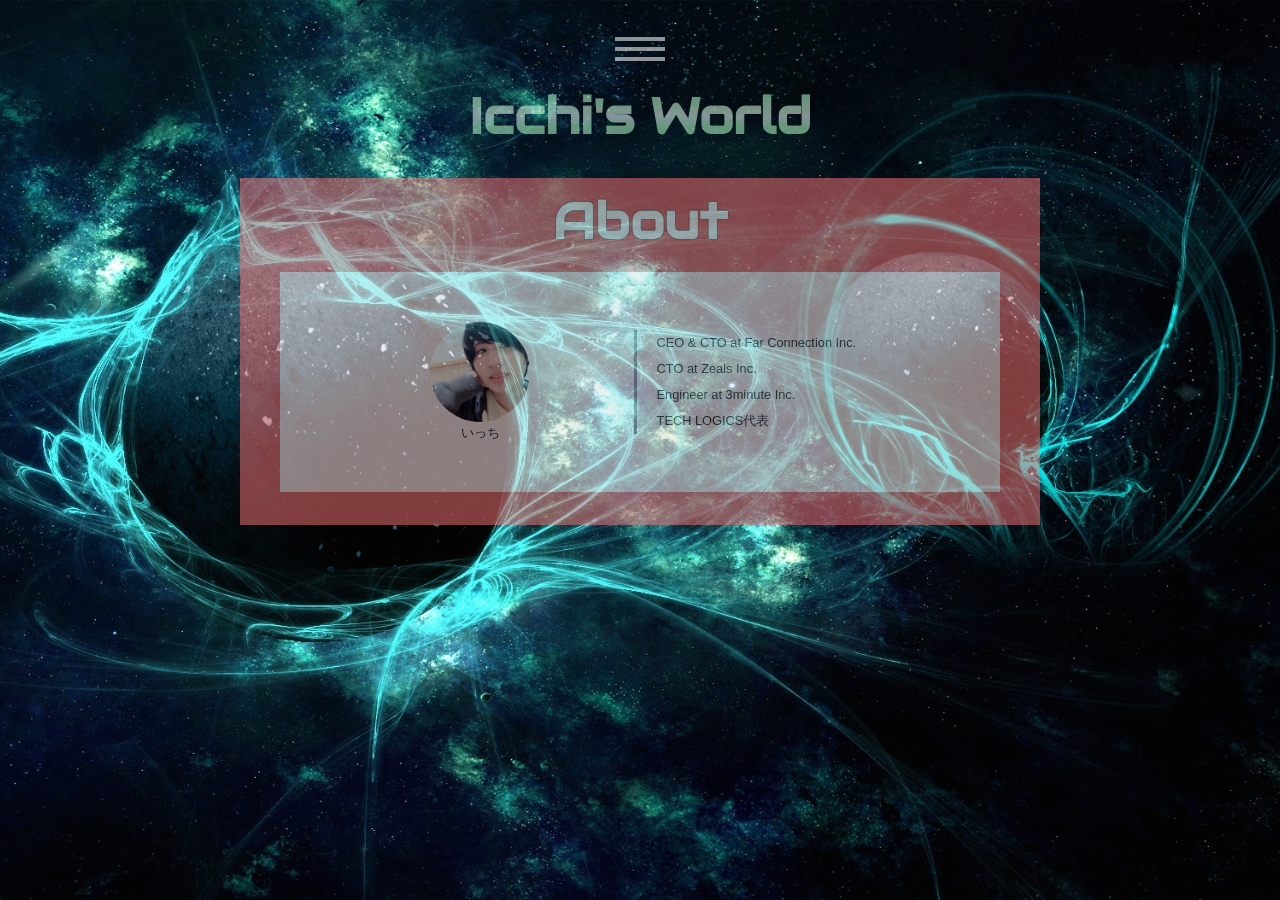
==== about/index.html @ e4d4a518 "市來晟弥優秀コミット" ====
<!DOCTYPE html>
<html lang="ja" class="no-js">
	<head>
		<meta charset="UTF-8" />
		<meta http-equiv="X-UA-Compatible" content="IE=edge,chrome=1">
		<meta name="viewport" content="width=device-width, user-scalable=no, initial-scale=1.0">
		<title>Icchi's World｜いっちの世界(市來晟弥の世界)</title>
		<meta name="description" content="市來晟弥市來晟弥市來晟弥市來晟弥市來晟弥市來晟弥市來晟弥市來晟弥市來晟弥市來晟弥市來晟弥市來晟弥市來晟弥市來晟弥市來晟弥市來晟弥市來晟弥市來晟弥" />
		<meta name="keywords" content="市來晟弥" />
		<meta name="author" content="いっち,市來晟弥" />
		<link rel="shortcut icon" href="../favicon.png">

		<!-- <script src="//cdnjs.cloudflare.com/ajax/libs/html5shiv/3.7/html5shiv.min.js"></script> -->

		<link href='http://fonts.googleapis.com/css?family=Audiowide&subset=latin,latin-ext' rel='stylesheet' type='text/css'>
		<link rel="stylesheet" type="text/css" href="../css/normalize.css" />
		<!-- <link rel="stylesheet" type="text/css" href="../css/icons.css" /> -->
		<link rel="stylesheet" type="text/css" href="../css/style.css" />
		<link rel="stylesheet" type="text/css" href="../css/respon.css" />
		<link rel="stylesheet" type="text/css" href="../css/animate.css" />

		<script src="../js/jquery-1.8.2.min.js"></script>

		<script src="../js/modernizr.custom.js"></script>
		<script src="../js/wow.js"></script>
		<script type="text/javascript" src="../js/jquery.backstretch.min.js"></script>

		<!--[if lt IE 9]>
		<script src="//css3-mediaqueries-js.googlecode.com/svn/trunk/css3-mediaqueries.js"></script>
		<script src="//html5shiv.googlecode.com/svn/trunk/html5.js"></script>
		<![endif]-->


		<script type="text/javascript">
			$.backstretch("../img/planets0.jpg");
		</script>
		<script>
		 new WOW().init();
		</script>

		<script>
		  (function(i,s,o,g,r,a,m){i['GoogleAnalyticsObject']=r;i[r]=i[r]||function(){
		  (i[r].q=i[r].q||[]).push(arguments)},i[r].l=1*new Date();a=s.createElement(o),
		  m=s.getElementsByTagName(o)[0];a.async=1;a.src=g;m.parentNode.insertBefore(a,m)
		  })(window,document,'script','//www.google-analytics.com/analytics.js','ga');

		  ga('create', 'UA-50294492-1', 'fc2.com');
		  ga('send', 'pageview');

		</script>
	</head>
	<body>
		<div class="container">
			<header>
			<a href="../index.html">
				<h1 class="c_h1 wow flipInX" data-wow-duration="1s" data-wow-delay="0.9s">Icchi's World</h1>
				</a>
			</header>
			<article>
				<section id="c_first" class="wow fadeInLeftBig" data-wow-delay="0.3s">
				<h2>About</h2>
				<div class="clearfix contents">
					<div class="l_contents">
					<img src="./../img/myphoto.jpg" alt="市來晟弥">
					<br/>
					いっち
					</div>
					<div class="r_contents">
					CEO & CTO at Far Connection Inc.<br/>
					CTO at Zeals Inc.<br/>
					Engineer at 3minute Inc.<br>
					TECH LOGICS代表
					</div>
				</div>
				</section>
			</article>
			<nav id="bt-menu" class="bt-menu">
				<a href="#" class="bt-menu-trigger wow bounceInDown" data-wow-delay="1.2s" data-wow-duration="1s"><span>Menu</span></a>
				<ul>
					<li><a href="index.html" class="bt-icon">About</a></li>
					<li><a href="../skill/index.html" class="bt-icon">Skill</a></li>
					<li><a href="http://icchi-s.tumblr.com" target="_blank" class="bt-icon">Blog</a></li>
					<li><a href="../portfolio/index.html" class="bt-icon">Portfolio</a></li>
					<!-- <li><a href="#" class="bt-icon icon-star">Clients</a></li> -->
					<li><a href="../contact/index.html" class="bt-icon">Contact</a></li>
				</ul>
			</nav>
		</div><!-- /container -->
		<!-- <div class="bg_content">
			<div class="bg_content1">
			</div>
			<div class="bg_content2">
			</div>
			<div class="bg_content3">
			</div>
			<div class="bg_content4">
			</div>
			<div class="bg_content5">
			</div>
			<div class="bg_content6">
			</div>
			<div class="bg_content7">
			</div>
			<div class="bg_content8">
			</div>
			<div class="bg_content9">
			</div>
			<div class="bg_content10">
			</div>
		</div> -->
	</body>
	<script src="../js/classie.js"></script>
	<script src="../js/borderMenu.js"></script>
	<script src="../js/main.js"></script>
</html>
---- css/icons.css ----
@charset "UTF-8";
@font-face {
  font-family: "minicons-webalys";
  src:url("../fonts/demoicons/minicons-webalys.eot");
  src:url("../fonts/demoicons/minicons-webalys.eot?#iefix") format("embedded-opentype"),
    url("../fonts/demoicons/minicons-webalys.ttf") format("truetype"),
    url("../fonts/demoicons/minicons-webalys.svg#minicons-webalys") format("svg"),
    url("../fonts/demoicons/minicons-webalys.woff") format("woff");
  font-weight: normal;
  font-style: normal;
}

@font-face {
  font-family: 'FontAwesome';
  src:url('../fonts/demoicons/FontAwesome.eot');
  src:url('../fonts/demoicons/FontAwesome.eot?#iefix') format('embedded-opentype'),
    url('../fonts/demoicons/FontAwesome.woff') format('woff'),
    url('../fonts/demoicons/FontAwesome.ttf') format('truetype'),
    url('../fonts/demoicons/FontAwesome.svg#FontAwesome') format('svg');
  font-weight: normal;
  font-style: normal;
}

.bt-icon:before,
.bt-icon-alt:before {
  font-family: "minicons-webalys";
  font-style: normal;
  font-weight: normal;
  font-variant: normal;
  text-transform: none !important;
  speak: none;
  display: inline-block;
  text-decoration: none;
  width: 1em;
  line-height: inherit;
  -webkit-font-smoothing: antialiased;
}

.bt-icon-alt:before {
  font-family: "FontAwesome";
}

.icon-window-delete:before {
  content: "\e000";
}

.icon-download:before {
  content: "\e002";
}

.icon-home:before {
  content: "\e003";
}

.icon-calendar:before {
  content: "\e004";
}

.icon-folder-add:before {
  content: "\e001";
}

.icon-windows:before {
  content: "\e008";
}

.icon-volume:before {
  content: "\e00e";
}

.icon-speaker:before {
  content: "\e011";
}

.icon-star:before {
  content: "\e012";
}

.icon-sun:before {
  content: "\e014";
}

.icon-trash:before {
  content: "\e018";
}

.icon-zoom:before {
  content: "\e005";
}

.icon-user-outline:before {
  content: "\e006";
}

.icon-picture:before {
  content: "\e007";
}

.icon-phone:before {
  content: "\e009";
}

.icon-newspaper:before {
  content: "\e00a";
}

.icon-printer:before {
  content: "\e00b";
}

.icon-microwave:before {
  content: "\e00c";
}

.icon-refresh:before {
  content: "\e00d";
}

.icon-lock:before {
  content: "\e00f";
}

.icon-email:before {
  content: "\e010";
}

.icon-browser:before {
  content: "\e013";
}

.icon-bubble:before {
  content: "\e015";
}

.icon-calculator:before {
  content: "\e016";
}

.icon-cd:before {
  content: "\e017";
}

.icon-enter:before {
  content: "\e019";
}

.icon-file-add:before {
  content: "\e01a";
}

.icon-flag:before {
  content: "\e01b";
}

.icon-twitter:before {
  content: "\e01c";
}

.icon-gplus:before {
  content: "\e020";
}

.icon-github:before {
  content: "\e021";
}

.icon-facebook:before {
  content: "\e01d";
}

/* Font Awesome */
.icon-step-backward:before {
  content: "\f048";
}
.icon-backward:before {
  content: "\f04a";
}
.icon-pause:before {
  content: "\f04c";
}
.icon-stop:before {
  content: "\f04d";
}
.icon-forward:before {
  content: "\f04e";
}
.icon-step-forward:before {
  content: "\f051";
}
.icon-play:before {
  content: "\f04b";
}
---- css/style.css ----
*,
*:after,
*::before {
    -webkit-box-sizing: border-box;
    -moz-box-sizing: border-box;
    box-sizing: border-box;
}


a {
text-decoration: none;
}

.container {
	position: relative;
	display: none;
	width: 100%;
	height: 100%;
	/*padding: 80px 0;*/
	overflow: hidden;
	z-index: 999;
}

#fc2_footer{
		display:none !important;
		opacity: 0;
}
#fc2_footer span{
	display:none !important;
	opacity: 0;
}

.bt-menu {
	position: fixed;
	top: 0;
	left: 0;
	width: 100%;
	height: 0;
	border-width: 0px;
	border-style: solid;
	border-color: #333;
	background-color: rgba(0,0,0,0);
	-webkit-backface-visibility: hidden;
	-webkit-transition: border-width 0.3s, background-color 0.3s, height 0s 0.3s;
	transition: border-width 0.3s, background-color 0.3s, height 0s 0.3s;
	z-index: 999;
}

.bt-menu.bt-menu-open {
	height: 100%;
	border-width: 90px 30px 30px 30px;
	background-color: rgba(0,0,0,0.3);
	-webkit-transition: border-width 0.3s, background-color 0.3s;
	transition: border-width 0.3s, background-color 0.3s;
}

.bt-overlay {
	position: absolute;
	width: 100%;
}

.bt-menu-open .bt-overlay {
	height: 100%;
}

.bt-menu-trigger {
	position: fixed;
	top: 22px;
	left: 50%;
	z-index: 100;
	display: block;
	margin-left: -25px;
	width: 50px;
	height: 50px;
	cursor: pointer;
}

.bt-menu-trigger span {
	position: absolute;
	top: 50%;
	left: 0;
	display: block;
	width: 100%;
	height: 8%;
	background-color: #fff;
	font-size: 0px;
	-webkit-transition: background-color 0.3s;
	transition: background-color 0.3s;
	-webkit-touch-callout: none;
	-webkit-user-select: none;
	-khtml-user-select: none;
	-moz-user-select: none;
	-ms-user-select: none;
	user-select: none;
}

.bt-menu-open .bt-menu-trigger span {
	background-color: #2980b9;
}

.bt-menu-trigger span:before,
.bt-menu-trigger span:after {
	position: absolute;
	left: 0;
	width: 100%;
	height: 100%;
	background: #fff;
	content: '';
	-webkit-transition: -webkit-transform 0.3s, background-color 0.3s;
	transition: transform 0.3s, background-color 0.3s;
}

.bt-menu-trigger span:before {
	-webkit-transform: translateY(-250%);
	transform: translateY(-250%);
}

.bt-menu-trigger span:after {
	-webkit-transform: translateY(250%);
	transform: translateY(250%);
}

.bt-menu-open .bt-menu-trigger span:before,
.bt-menu-open .bt-menu-trigger span:after {
	background-color: #2980b9;
}

.bt-menu-open .bt-menu-trigger span:before {
	-webkit-transform: translateY(-350%);
	transform: translateY(-350%);
}

.bt-menu-open .bt-menu-trigger span:after {
	-webkit-transform: translateY(350%);
	transform: translateY(350%);
}

.bt-menu ul {
	position: fixed;
	top: 0px;
	left: 0;
	margin: 0;
	padding: 0;
	width: 100%;
	list-style: none;
	text-align: center;
	white-space: nowrap;
	height: 0;
	overflow: hidden;
	-webkit-transition: height 0s 0.3s;
	transition: height 0s 0.3s;
}

.bt-menu.bt-menu-open ul {
	height: 90px;
	-webkit-transition: none;
	transition: none;
}

.bt-menu ul li,
.bt-menu ul li a {
	text-align: center;
}

.bt-menu ul li {
	display: inline-block;
	margin: 0 1%;
	width: auto;
	height: 90px;
	line-height: 90px;
	opacity: 0;
	-webkit-transition: -webkit-transform 0.3s, opacity 0.3s;
	transition: transform 0.3s, opacity 0.3s;
	-webkit-transform: translate3d(0,-100%,0);
	transform: translate3d(0,100%,0);
	font-family: 'Audiowide', cursive;
}

.bt-menu ul li:nth-child(3) {
	margin-right: 63px;
}

.bt-menu ul li:nth-child(4) {
	margin-left: 20px;
}

.bt-menu.bt-menu-open ul li {
	opacity: 1;
	-webkit-transform: translate3d(0,0,0);
	transform: translate3d(0,0,0);
}

.bt-menu.bt-menu-open ul li:first-child,
.bt-menu.bt-menu-open ul li:last-child {
	-webkit-transition-delay: 0.15s;
	transition-delay: 0.15s;
}

.bt-menu.bt-menu-open ul li:nth-child(2),
.bt-menu.bt-menu-open ul li:nth-last-child(2) {
	-webkit-transition-delay: 0.1s;
	transition-delay: 0.1s;
}

.bt-menu.bt-menu-open ul li:nth-child(3),
.bt-menu.bt-menu-open ul li:nth-last-child(3) {
	-webkit-transition-delay: 0.05s;
	transition-delay: 0.05s;
}

.bt-menu ul li a {
	display: block;
	outline: none;
	color: #fff;
	text-decoration: none;
	text-transform: uppercase;
	letter-spacing: 1px;
	font-size: 1.15em;
	-webkit-transition: color 0.2s;
	transition: color 0.2s;
}

.bt-menu ul li a:before {
	display: none;
	font-size: 32px;
}

.bt-menu ul li a:hover,
.bt-menu ul li a:focus {
	color: #2980b9;
}

@media screen and (max-width: 65.1em) {
	.bt-menu ul li a {
		font-size: 90%;
	}
}

@media screen and (max-width: 55.5em) {
/*	.bt-menu ul li {
		margin: 0 15px;
	}

	.bt-menu ul li a {
		font-size: 0px;
	}

	.bt-menu ul li a:before {*/
		/*display: block;
	}*/
}

@media screen and (max-width: 32em) {
	.bt-menu ul li a {
		font-size: 80%;
		height: 1px !important;
		padding: 0;
	}
	.bt-menu ul li {
		position: absolute;
		display: block;
		float:left;
		margin: 0 5px;
		width: auto;
		height: 1px !important;
		/*line-height: 90px;*/
		padding: 0;
		opacity: 0;
		-webkit-transition: -webkit-transform 0.3s, opacity 0.3s;
		transition: transform 0.3s, opacity 0.3s;
		-webkit-transform: translate3d(0,-100%,0);
		transform: translate3d(0,100%,0);
		font-family: 'Audiowide', cursive;
	}
	.bt-menu ul li:nth-child(1) {
		/*clear: both;*/
		top: -9%;
		left: 3%;
	}
	.bt-menu ul li:nth-child(2) {
		/*clear: both;*/
		top: -9%;
		left: 23%;
	}
	.bt-menu ul li:nth-child(3) {
		/*clear: both;*/
		top: 29%;
		left: 14%;
	}

	.bt-menu ul li:nth-child(4) {
		/*clear: both;*/
		top: -9%;
		left: 59%;
	}
	.bt-menu ul li:nth-child(5) {
		/*clear: both;*/
		top: 23%;
		left: 66%;
	}
	/*.bt-menu-trigger {
		width: 40px;
		margin-left: -20px;
	}

	.bt-menu ul li {
		margin: 0 2%;
	}

	.bt-menu ul li:nth-child(3) {
		margin-right: 50px;
	}

	.bt-menu ul li:nth-child(4) {
		margin-left: 50px;
	}

	.bt-menu ul li a:before {
		font-size: 24px;
	}*/
}




@-webkit-keyframes rot1 {
    0% { -webkit-transform: rotateX(30deg) rotateY(50deg) scale(1); left: 30%; top: 20%; }
    50% { -webkit-transform: rotateX(360deg) rotateY(360deg) scale(0.7); left: 80%; top: 80%; }
    100%   { -webkit-transform: rotateX(30deg) rotateY(50deg) scale(1); left: 30%; top: 20%;}
}

@keyframes rot1 {
    0% { -moz-transform: rotateX(30deg) rotateY(50deg) scale(1); left: 30%; top: 20%; }
    50% { -moz-transform: rotateX(360deg) rotateY(360deg) scale(0.7); left: 80%; top: 80%; }
    100%   { -moz-transform: rotateX(30deg) rotateY(50deg) scale(1); left: 30%; top: 20%;}
}


@-webkit-keyframes rot2 {
    0% { -webkit-transform: rotateX(-50deg) rotateY(30deg) scale(1); left: 9%; top: 15%; }
    50% { -webkit-transform: rotateX(360deg) rotateY(360deg) scale(0.7); left: 70%; top: 60%; }
    100%   { -webkit-transform: rotateX(-50deg) rotateY(30deg) scale(1); left: 9%; top: 15%;}
}

@keyframes rot2 {
    0% { -moz-transform: rotateX(-50deg) rotateY(30deg) scale(1); left: 9%; top: 5%; }
    50% { -moz-transform: rotateX(360deg) rotateY(360deg) scale(0.7); left: 70%; top: 60%; }
    100%   { -moz-transform: rotateX(-50deg) rotateY(30deg) scale(1); left: 9%; top: 5%;}
}

@-webkit-keyframes rot3 {
    0% { -webkit-transform: rotateX(-40deg) rotateY(-30deg) scale(1); left: 20%; top: 40%; }
    50% { -webkit-transform: rotateX(360deg) rotateY(360deg) scale(0.7); left: 50%; top: 90%; }
    100%   { -webkit-transform: rotateX(-40deg) rotateY(-30deg) scale(1); left: 20%; top: 40%;}
}


@keyframes rot3 {
    0% { -moz-transform: rotateX(-40deg) rotateY(-30deg) scale(1); left: 20%; top: 40%; }
    50% { -moz-transform: rotateX(360deg) rotateY(360deg) scale(0.7); left: 50%; top: 90%; }
    100%   { -moz-transform: rotateX(-40deg) rotateY(-30deg) scale(1); left: 20%; top: 40%;}
}

@-webkit-keyframes rot4 {
    0% { -webkit-transform: rotateX(10deg) rotateY(270deg) scale(1); left: 10%; top: 66%; }
    50% { -webkit-transform: rotateX(30deg) rotateY(30deg) scale(0.7); left: 0%; top: 95%; }
    100%   { -webkit-transform: rotateX(270deg) rotateY(270deg) scale(1); left: 10%; top: 66%;}
}

@keyframes rot4 {
    0% { -moz-transform: rotateX(10deg) rotateY(270deg) scale(1); left: 10%; top: 66%; }
    50% { -moz-transform: rotateX(30deg) rotateY(30deg) scale(0.7); left: 0%; top: 95%; }
    100%   { -moz-transform: rotateX(270deg) rotateY(270deg) scale(1); left: 10%; top: 66%;}
}

@-webkit-keyframes rot5 {
    0% { -webkit-transform: rotateX(10deg) rotateY(90deg) scale(1); left: 50%; top: 50%; }
    50% { -webkit-transform: rotateX(360deg) rotateY(360deg) scale(0.7); left: 10%; top: 81%; }
    100%   { -webkit-transform: rotateX(10deg) rotateY(90deg) scale(1); left: 50%; top: 50%;}
}

@keyframes rot5 {
    0% { -moz-transform: rotateX(10deg) rotateY(90deg) scale(1); left: 50%; top: 50%; }
    50% { -moz-transform: rotateX(360deg) rotateY(360deg) scale(0.7); left: 10%; top: 81%; }
    100%   { -moz-transform: rotateX(10deg) rotateY(90deg) scale(1); left: 50%; top: 50%;}
}

@-webkit-keyframes rot6 {
    0% { -webkit-transform: rotateX(-40deg) rotateY(-30deg) scale(1); left: 5%; top: 84%; }
    50% { -webkit-transform: rotateX(360deg) rotateY(360deg) scale(0.7); left: 30%; top: 31%; }
    100%   { -webkit-transform: rotateX(-40deg) rotateY(-30deg) scale(1); left: 5%; top: 84%;}
}

@keyframes rot6 {
    0% { -moz-transform: rotateX(-40deg) rotateY(-30deg) scale(1); left: 5%; top: 84%; }
    50% { -moz-transform: rotateX(360deg) rotateY(360deg) scale(0.7); left: 30%; top: 31%; }
    100%   { -moz-transform: rotateX(-40deg) rotateY(-30deg) scale(1); left: 5%; top: 84%;}
}

@-webkit-keyframes rot7 {
    0% { -webkit-transform: rotateX(20deg) rotateY(20deg) scale(1); left: 73%; top: 70%; }
    50% { -webkit-transform: rotateX(360deg) rotateY(360deg) scale(0.7); left: 40%; top: 11%; }
    100%   { -webkit-transform: rotateX(20deg) rotateY(20deg) scale(1); left:73%; top: 70%;}
}

@keyframes rot7 {
    0% { -moz-transform: rotateX(20deg) rotateY(20deg) scale(1); left: 73%; top: 70%; }
    50% { -moz-transform: rotateX(360deg) rotateY(360deg) scale(0.7); left: 40%; top: 11%; }
    100%   { -moz-transform: rotateX(20deg) rotateY(20deg) scale(1); left:73%; top: 70%;}
}

@-webkit-keyframes rot8 {
    0% { -webkit-transform: rotateX(-50deg) rotateY(-50deg) scale(1); left: 83%; top: 85%; }
    50% { -webkit-transform: rotateX(360deg) rotateY(360deg) scale(0.7); left: 10%; top: 11%; }
    100%   { -webkit-transform: rotateX(-50deg) rotateY(-50deg) scale(1); left:83%; top: 85%;}
}

@keyframes rot8 {
    0% { -moz-transform: rotateX(-50deg) rotateY(-50deg) scale(1); left: 73%; top: 70%; }
    50% { -moz-transform: rotateX(360deg) rotateY(360deg) scale(0.7); left: 40%; top: 11%; }
    100%   { -moz-transform: rotateX(-50deg) rotateY(-50deg) scale(1); left:73%; top: 70%;}
}

@-webkit-keyframes rot9 {
    0% { -webkit-transform: rotateX(20deg) rotateY(20deg) scale(1); left: 3%; top: 93%; }
    50% { -webkit-transform: rotateX(360deg) rotateY(360deg) scale(0.7); left: 89%; top: 54%; }
    100%   { -webkit-transform: rotateX(20deg) rotateY(20deg) scale(1); left:3%; top: 93%;}
}

@keyframes rot9 {
    0% { -moz-transform: rotateX(120deg) rotateY(120deg) scale(1); left: 73%; top: 70%; }
    50% { -moz-transform: rotateX(360deg) rotateY(360deg) scale(0.8); left: 40%; top: 11%; }
    100%   { -moz-transform: rotateX(120deg) rotateY(120deg) scale(1); left:73%; top: 70%;}
}

@-webkit-keyframes rot10 {
    0% { -webkit-transform: rotateX(120deg) rotateY(120deg) scale(1); left: 50%; top: 94%; }
    50% { -webkit-transform: rotateX(360deg) rotateY(360deg) scale(0.9); left: 5%; top: 88%; }
    100%   { -webkit-transform: rotateX(120deg) rotateY(120deg) scale(1); left: 50%; top: 94%;}
}

@keyframes rot10 {
    0% { -moz-transform: rotateX(20deg) rotateY(20deg) scale(1); left: 73%; top: 70%; }
    50% { -moz-transform: rotateX(360deg) rotateY(360deg) scale(0.9); left: 40%; top: 11%; }
    100%   { -moz-transform: rotateX(20deg) rotateY(20deg) scale(1); left:73%; top: 70%;}
}








@-webkit-keyframes mgt {
    0% { top:37px; }
    50% { top:90px; }
    100% { top:37px; }
}

/*



@-webkit-keyframes typing {
    from { width: 0; }
    to { width:16.3em; }
}

@-moz-keyframes typing {
    from { width: 0; }
    to { width:16.3em; }
}

@-webkit-keyframes blink-caret {
    from, to { border-color: transparent; }
    50% { border-color: black; }
}

@-moz-keyframes blink-caret {
    from, to { border-color: transparent; }
    50% { border-color: black; }
}
*/
/*
@keyframes typing { from { width: 0; } }
@keyframes blink-caret { 50% { border-color: transparent; } }

@-webkit-keyframes typing { from { width: 0; } }
@-webkit-keyframesblink-caret { 50% { border-color: transparent; } }*/
---- css/respon.css ----
#c_third a {
  color: #6F78D8;
  text-decoration: underline;
}
#c_third a:hover {
	text-decoration: none;
}

@media screen and (min-device-width: 554px) and (max-device-width: 3024px) {
	body  {
		font-family: Verdana, "游ゴシック", YuGothic, "Hiragino Kaku Gothic ProN", Meiryo, sans-serif;
		background: #758DA7;
		color: #fff;
		text-align: center;
		min-width: 875px;
		width: 100%;
		height: 100%;
		overflow-x: hidden;
		/*background-image: url("../img/planets0.jpg");*/
		background-size:cover;
		-moz-background-size:cover;
		-webkit-background-size:cover;
		-o-background-size:cover;
		-ms-background-size:cover;
	}
	header{
		width: 100%;
		padding-top: 75px;
	}
	h1{
		font-family: 'Audiowide', cursive;
		margin-top:10px;
		font-weight: 700;
		font-size:50px;
		color: #D5E4FD;
		display: inline-block;
		-webkit-transition: all 0.5s;
		transition: all 0.5s;
	  background: -webkit-linear-gradient(#8CFFB5 0,#E4FFED 45%, #E8FFFE 50%,#BAFFCD 65%, #8CFFB5 100%);
	  -webkit-text-fill-color: transparent;
	  -webkit-background-clip: text;
	}
	h1:hover{
		color: #333;
	  /*text-shadow: 0 0 30px #fff;*/
	}

	h2{
	  font-family: 'Audiowide', cursive;
	  color: #FFF;
	  font-size: 33px;
	  font-weight: 800;
	  /* text-shadow: 0px 2px 2px #DDD; */
	  text-shadow: 0 0 1px #333,0px 0px 1px #333;
	}
	article{
		width: 100%;
		height: auto;
		/*background: #FEFEFE;*/
		margin: 1rem auto 0;
		/*min-width: 875px;*/
		/*overflow: hidden;*/
	}
/*	section *{
		overflow: hidden;
	}*/
	article a{
		width: 90%;
		height: auto;
		overflow: hidden;
	}
	#first,#second,#third,#fourth{
		display: inline-block;
		overflow: hidden;
		position: relative;
	}
	#first .text_1,#second .text_1,#third .text_1,#fourth .text_1{
		/* display: none; */
		/* font-family: "VL Pゴシック","VL PGothic"; */
		font-family: Verdana, "游ゴシック", YuGothic, "Hiragino Kaku Gothic ProN", Meiryo, sans-serif;
		color: #EEE;
		text-align: left;
		padding-left: 51px;
		margin-top: 13px;
		font-size: 16px;
		font-weight: 800;
		-webkit-transform: rotate(-14deg);
		-moz-transform: rotate(-14deg);
		-o-transform: rotate(-14deg);
		-ms-transform: rotate(-14deg);
		line-height: 38px;
		overflow: hidden;
		/* -webkit-animation: mgt 20s linear infinite; */
		/* animation: mgt 20s linear infinite; */
		position: absolute;
	}
	#first{
		width: 200px;
		height: 400px;
		background: rgba(255, 121, 121, 0.9);
		margin:10px 0;
	}
	#second{
		width: 200px;
		height: 400px;
		background: rgba(171, 227, 241, 0.9);
		margin:10px 0;
	}
	#third{
		width: 200px;
		height: 400px;
		background: rgba(105, 108, 189, 0.9);
		margin:10px 0;
	}
	#fourth{
		width: 200px;
		height: 400px;
		background: rgba(252, 204, 119, 0.9);
		margin:10px 0;
	}

	#first_h{
		position: absolute;
		background: rgba(240, 65, 65, 1);
		top: 0;
		left: -100%;
		width: 0%;
		height: 100%;
		display: block;
		/*opacity: 0;*/
		overflow: hidden;
	}

	#second_h{
		position: absolute;
		background: rgba(55, 189, 178, 1);
		top: 0;
		left: -100%;
		width: 0%;
		height: 100%;
		display: block;
		overflow: hidden;
	}

	#third_h{
		position: absolute;
		background: rgba(85, 88, 184, 1);
		top: 0;
		left: -100%;
		width: 0%;
		height: 100%;
		display: block;
		overflow: hidden;
	}

	#fourth_h{
		position: absolute;
		background: rgba(233, 171, 91, 1);
		top: 0;
		left: -100%;
		width: 0%;
		height: 100%;
		display: block;
		overflow: hidden;
	}
	.h2_h{
		height: 77px;
		margin: 149px auto 0;
		line-height: 64px;
		color: #FFF;
		font-size: 50px;
		word-wrap: break-word;
		overflow: hidden;
		-webkit-transform: rotate(-16deg);
		-moz-transform: rotate(-16deg);
		-o-transform: rotate(-16deg);
		-ms-transform: rotate(-16deg);
	}
	.h2_h2{
		height: 122px;
		margin: 121px auto 0;
		line-height: 64px;
		color: #FFF;
		font-size: 50px;
		word-wrap: break-word;
		overflow: hidden;
		-webkit-transform: rotate(-16deg);
		-moz-transform: rotate(-16deg);
		-o-transform: rotate(-16deg);
		-ms-transform: rotate(-16deg);
	}
	.h2_h3{
		display:none;
	}
	.bg_content{
		position: absolute;
		top: -10%;
		width: 100%;
		height: 110%;
		z-index: 0;
		overflow:visible;
		-webkit-transform-style: preserve-3d;
		-webkit-perspective: 400;
        -webkit-transform: translateZ( -100px );
	}
	.bg_content1{
		position: absolute;
		width: 45%;
		height: 2%;
		background: rgb(255, 121, 121);
		opacity: 0.5;
		padding: 10px;
	    -webkit-animation: rot1 60s linear infinite;
        animation: rot1 60s linear infinite;
        z-index: -1;
        overflow:hidden;
	}
	.bg_content2{
		position: absolute;
		width: 43%;
		height: 3%;
		background: rgb(171, 227, 241);
		opacity: 0.5;
		padding: 10px;
	    -webkit-animation: rot2 50s linear infinite;
        animation: rot2 50s linear infinite;
        z-index: -1;
        overflow:hidden;
	}
	.bg_content3{
		position: absolute;
		width: 50%;
		height: 3%;
		background: rgb(105, 108, 189);
		opacity: 0.5;
		padding: 10px;
	    -webkit-animation: rot3 70s linear  infinite;
        animation: rot3 70s linear infinite;
        z-index: -1;
        overflow:hidden;
	}
	.bg_content4{
		position: absolute;
		width: 30%;
		height: 3%;
		background: rgb(252, 204, 119);
		opacity: 0.5;
		padding: 10px;
	    -webkit-animation: rot4 80s linear infinite;
        animation: rot4 80s linear infinite;
        z-index: -1;
        overflow:hidden;
	}
	.bg_content5{
		position: absolute;
		width: 30%;
		height: 3%;
		background: rgb(125, 233, 147);
		opacity: 0.5;
		padding: 10px;
	    -webkit-animation: rot5 90s linear infinite;
        animation: rot5 90s linear infinite;
        z-index: -1;
        overflow:hidden;
	}
	.bg_content6{
		position: absolute;
		width: 30%;
		height: 3%;
		background: rgb(33, 70, 165);
		opacity: 0.4;
		padding: 10px;
	    -webkit-animation: rot6 90s linear infinite;
        animation: rot6 90s linear infinite;
        z-index: -1;
        overflow:hidden;
	}
	.bg_content7{
		position: absolute;
		width: 53%;
		height: 3%;
		background: rgb(217, 138, 236);
		opacity: 0.5;
		padding: 10px;
	    -webkit-animation: rot7 90s linear infinite;
        animation: rot7 90s linear infinite;
        z-index: -1;
        overflow:hidden;
	}
	.bg_content8{
		position: absolute;
		width: 40%;
		height: 6%;
		background: rgb(124, 224, 119);
		opacity: 0.5;
		padding: 10px;
	    -webkit-animation: rot8 70s ease infinite;
        animation: rot8 70s ease infinite;
        z-index: -1;
        overflow:hidden;
	}
	.bg_content9{
		position: absolute;
		width: 33%;
		height: 4%;
		background: rgb(224, 255, 100);
		opacity: 0.5;
		padding: 10px;
	    -webkit-animation: rot9 60s linear infinite;
        animation: rot9 60s linear infinite;
        z-index: -1;
        overflow:hidden;
	}
	.bg_content10{
		position: absolute;
		width: 36%;
		height: 4%;
		background: rgb(255, 126, 24);
		opacity: 0.5;
		padding: 10px;
	    -webkit-animation: rot10 50s ease infinite;
        animation: rot10 50s ease infinite;
        z-index: -1;
        overflow:hidden;
	}
	#c_first,#c_second,#c_third,#c_fourth{
		width: 800px;
		height: auto;
		margin: 30px auto;
		padding: 1% 0;
	}
	#c_first{
		background: rgba(255, 121, 121, 0.9);
	}
	#c_second{
		background: rgba(171, 227, 241, 0.9);
	}
	#c_third{
		background: rgba(105, 108, 189, 0.9);
	}
	#c_fourth{
		background: rgba(252, 204, 119, 0.9);
	}
	#c_first h2,#c_second h2,#c_third h2,#c_fourth h2{
		font-size:50px;
		margin: -1px auto;
		color: #FFF;
	}
	#c_second .l_contents{
		text-align: left;
		/*border-right: solid 3px rgba(0,0,0,0.4);*/
	}
	#c_third .l_contents{
		vertical-align: middle;
		line-height: 22px;
	}
	#c_third .r_contents{
	}
	#c_fourth .l_contents{
		text-align: left;
	}
	#c_fourth .l_contents span{
		font-size: 14px;
		line-height: 16px;
	}
	#c_second .r_contents{
		/*border: none;*/
	}
	.c_h1{

	}
	.c_top_text{
		text-align: center;
		padding: 10px 40px;
		border: 3px solid rgba(0,0,0,0.3);
	}
	.l_contents{
		position: relative;
		/*float: left;*/
		display: inline-block;
		width: 300px;
		text-align: center;
		vertical-align: middle;
	}
	.l_contents img {
		width: 100px;
		height: 100px;
		border-radius: 100%;
		margin: 0 auto;
	}
	.r_contents{
		font-family: Verdana, "游ゴシック", YuGothic, "Hiragino Kaku Gothic ProN", Meiryo, sans-serif;
		position: relative;
		/* float: left; */
		display: inline-block;
		width: 300px;
		border-left: solid 3px rgba(0,0,0,0.4);
		padding-left: 20px;
		line-height: 26px;
		vertical-align: middle;
	}
	.r_contents span{
		font-size: 12px;
		font-weight: 700;
	}
	.contents{
		width: 90%;
		height: auto;
		background: rgba(255, 255, 255, 0.8);
		margin: 20px auto;
		color: #333;
		text-align: left;
		padding: 50px;
		font-size: 0.8rem;
	}

	.clearfix:after{
	    content: "";
	    clear: both;
	    display: block;
	}
	.space{
		clear: both;
		height: 10px;
	}

}

@media screen and (max-width: 553px) {
	body  {
		background: #758DA7;
		color: #fff;
		text-align: center;
		min-width: 100%;
		width: 100%;
		height: auto;
		padding-bottom:60px;
		/*overflow: hidden;*/
		background-image: url("../img/planets0.jpg");
		background-size:cover;
		-moz-background-size:cover;
		-webkit-background-size:cover;
		-o-background-size:cover;
		-ms-background-size:cover;
	}
	header{
		padding-top: 75px;
	}
	h1{
		font-family: 'Audiowide', cursive;
		margin: 0px auto 28px;
		font-weight: 700;
		font-size:40px;
		color: #D5E4FD;
		display: inline-block;
		-webkit-transition: all 0.5s;
		transition: all 0.5s;
	}
	h1:hover{
		color: #333;
	  text-shadow: 0 0 30px #fff;
	}

	h2{
		font-family: 'Audiowide', cursive;
		height: 77px;
		margin: 18px auto 0;
		line-height: 64px;
		color: #FFF;
		font-size: 50px;
		word-wrap: break-word;
		overflow: hidden;
		-webkit-transform: rotate(-10deg);
		-moz-transform: rotate(-10deg);
		-o-transform: rotate(-10deg);
		-ms-transform: rotate(-10deg);
	}
	article{
		min-width: 100%;
		width: 100%;
		height: auto;
		/*background: #FEFEFE;*/
		margin: 0 auto;
		text-align: center;
		/*min-width: 875px;*/
		/*overflow: hidden;*/
	}
	article a{
		display: block;
		margin:0 auto;
		text-align: center;
	}
	#first,#second,#third,#fourth{
		display: block;
		overflow: hidden;
		min-width: 93%;
		width: 93%;
		height: 100px;
		margin: 10px auto;
		z-index: 999;

	}
	#first .text_1,#second .text_1,#third .text_1,#fourth .text_1{
		 display: none;
	}
	#first{
		background: rgba(240, 65, 65, 0.9);
		/*margin:10px 0;*/
	}
	#second{
		background: rgba(55, 189, 178, 0.9);
		/*margin:10px 0;*/
	}
	#third{
		background: rgba(85, 88, 184, 0.9);
		/*margin:10px 0;*/
	}
	#fourth{
		background: rgba(233, 171, 91, 0.9);
		/*margin:10px 0;*/
	}

	#first_h{
		position: absolute;
		background: rgba(240, 65, 65, 1);
		top: 0;
		left: -100%;
		width: 0%;
		height: 100%;
		display: block;
	}

	#second_h{
		position: absolute;
		background: rgba(55, 189, 178, 1);
		top: 0;
		left: -100%;
		width: 0%;
		height: 100%;
		display: block;
	}

	#third_h{
		position: absolute;
		background: rgba(85, 88, 184, 1);
		top: 0;
		left: -100%;
		width: 0%;
		height: 100%;
		display: block;
	}

	#fourth_h{
		position: absolute;
		background: rgba(233, 171, 91, 1);
		top: 0;
		left: -100%;
		width: 0%;
		height: 100%;
		display: block;
	}
	.h2_h{
		height: 77px;
		margin: 18px auto 0;
		line-height: 64px;
		color: #FFF;
		font-size: 50px;
		word-wrap: break-word;
		overflow: hidden;
		-webkit-transform: rotate(-10deg);
		-moz-transform: rotate(-16deg);
		-o-transform: rotate(-16deg);
		-ms-transform: rotate(-16deg);
	}
	.h2_h2{
		display: none;
		height: 122px;
		margin: 121px auto 0;
		line-height: 64px;
		color: #FFF;
		font-size: 50px;
		word-wrap: break-word;
		overflow: hidden;
		-webkit-transform: rotate(-16deg);
		-moz-transform: rotate(-16deg);
		-o-transform: rotate(-16deg);
		-ms-transform: rotate(-16deg);
	}
	.h2_h3{
		display:block;
		height: 77px;
		margin: 19px auto 0;
		line-height: 64px;
		color: #FFF;
		font-size: 50px;
		word-wrap: break-word;
		overflow: hidden;
		-webkit-transform: rotate(-10deg);
		-moz-transform: rotate(-10deg);
		-o-transform: rotate(-10deg);
		-ms-transform: rotate(-10deg);
	}
	.bg_content{
		position: absolute;
		top: -10%;
		width: 100%;
		height: 110%;
		z-index: 0;
		overflow:hidden;
		/*-webkit-transform-style: preserve-3d;*/
		-webkit-perspective: 100;
        /*-webkit-transform: translateZ( -100px );*/
	}
	.bg_content1{
		position: absolute;
		width: 75%;
		height: 2%;
		background: rgb(255, 121, 121);
		opacity: 0.5;
		padding: 10px;
	    -webkit-animation: rot1 60s linear infinite;
        animation: rot1 60s linear infinite;
        z-index: -1;
        overflow:hidden;
	}
	.bg_content2{
		position: absolute;
		width: 75%;
		height: 3%;
		background: rgb(171, 227, 241);
		opacity: 0.5;
		padding: 10px;
	    -webkit-animation: rot2 50s linear infinite;
        animation: rot2 50s linear infinite;
        z-index: -1;
        overflow:hidden;
	}
	.bg_content3{
		position: absolute;
		width:65%;
		height: 3%;
		background: rgb(105, 108, 189);
		opacity: 0.5;
		padding: 10px;
	    -webkit-animation: rot3 70s linear  infinite;
        animation: rot3 70s linear infinite;
        z-index: -1;
        overflow:hidden;
	}
	.bg_content4{
		position: absolute;
		width: 73%;
		height: 3%;
		background: rgb(252, 204, 119);
		opacity: 0.5;
		padding: 10px;
	    -webkit-animation: rot4 80s linear infinite;
        animation: rot4 80s linear infinite;
        z-index: -1;
        overflow:hidden;
	}
	.bg_content5{
		position: absolute;
		width: 4%;
		height: 63%;
		background: rgb(125, 233, 147);
		opacity: 0.5;
		padding: 10px;
	    -webkit-animation: rot5 90s linear infinite;
        animation: rot5 90s linear infinite;
        z-index: -1;
        overflow:hidden;
	}
	.bg_content6{
		position: absolute;
		width: 43%;
		height: 3%;
		background: rgb(33, 70, 165);
		opacity: 0.4;
		padding: 10px;
	    -webkit-animation: rot6 90s linear infinite;
        animation: rot6 90s linear infinite;
        z-index: -1;
        overflow:hidden;
	}
	.bg_content7{
		position: absolute;
		width: 64%;
		height: 3%;
		background: rgb(217, 138, 236);
		opacity: 0.5;
		padding: 10px;
	    -webkit-animation: rot7 90s linear infinite;
        animation: rot7 90s linear infinite;
        z-index: -1;
        overflow:hidden;
	}
	.bg_content8{
		position: absolute;
		width: 74%;
		height: 3%;
		background: rgb(124, 224, 119);
		opacity: 0.5;
		padding: 10px;
	    -webkit-animation: rot8 70s ease infinite;
        animation: rot8 70s ease infinite;
        z-index: -1;
        overflow:hidden;
	}
	.bg_content9{
		position: absolute;
		width: 2%;
		height: 64%;
		background: rgb(224, 255, 100);
		opacity: 0.5;
		padding: 10px;
	    -webkit-animation: rot9 60s linear infinite;
        animation: rot9 60s linear infinite;
        z-index: -1;
        overflow:hidden;
	}
	.bg_content10{
		position: absolute;
		width: 72%;
		height: 4%;
		background: rgb(255, 126, 24);
		opacity: 0.5;
		padding: 10px;
	    -webkit-animation: rot10 50s ease infinite;
        animation: rot10 50s ease infinite;
        z-index: -1;
        overflow:hidden;
	}
	#c_first,#c_second,#c_third,#c_fourth{
		width: 96% !important;
		height: auto;
		margin: 30px auto;
		padding: 1% 0;
		text-align: center;
	}
	#c_first{
		background: rgba(255, 121, 121, 0.9);
	}
	#c_second{
		background: rgba(171, 227, 241, 0.9);
	}
	#c_third{
		background: rgba(105, 108, 189, 0.9);
	}
	#c_fourth{
		background: rgba(252, 204, 119, 0.9);
	}
	#c_first h2,#c_second h2,#c_third h2,#c_fourth h2{
		font-size:50px;
		margin: 5px auto -10px;
		padding: 20px 0;
		color: #FFF;
		-webkit-transform: rotate(0deg);
		-moz-transform: rotate(0deg);
		-o-transform: rotate(0deg);
		-ms-transform: rotate(0deg);
	}
	#c_first .r_contents{
		margin-top: 20px;
	}
	#c_second .l_contents{
		text-align: center;
		/*border-right: solid 3px rgba(0,0,0,0.4);*/
	}
	#c_third .l_contents:nth-child(1){
		/*margin-top: -30px;*/
	}
	#c_third .l_contents{
		vertical-align: middle;
		line-height: 10px;
		padding-bottom: 13px;
	}
	#c_third .r_contents{
		border-bottom: 2px dotted rgba(0,0,0,0.3);
		padding-bottom:10px;
		margin-bottom: 20px;
	}
	#c_third .r_contents:nth-child(3){
		border: none;
	}
	#c_third a,#c_fourth a{
		height: auto;
		line-height: 1;
	}
	#c_fourth .l_contents span{
		font-size: 14px;
		line-height: 16px;
	}
	#c_fourth .r_contents{
		margin-top: 10px;
	}
	#c_second .r_contents{
		margin-top: 20px;
		border: none;
	}
	.c_h1{
		font-size: 20px;
	}
	.c_top_text{
		text-align: center;
		padding: 10px 20px;
		border: 3px solid rgba(0,0,0,0.3);
	}
	.l_contents{
		position: relative;
		/*float: left;*/
		display: inline-block;
		width: 100%;
		text-align: center !important;
		vertical-align: middle;
	}
	.l_contents img {
		width: 100px;
		height: 100px;
		border-radius: 100%;
		margin: 0 auto;
	}
	.r_contents{
		font-family: Verdana, "游ゴシック", YuGothic, "Hiragino Kaku Gothic ProN", Meiryo, sans-serif;
		position: relative;
		/* float: left; */
		display: inline-block;
		line-height: 26px;
		vertical-align: middle;
		border: none;
		padding: 0;
		width: 100%;
	}
	.r_contents span{
		font-size: 12px;
		font-weight: 700;
	}
	.contents{
		width: 90%;
		height: auto;
		background: rgba(255, 255, 255, 0.8);
		margin: 20px auto;
		color: #333;
		text-align: center;
		padding: 50px 8px;
		font-size: 0.8rem;
	}
	.clearfix:after{
	    content: "";
	    clear: both;
	    display: block;
	}
	.space{
		clear: both;
		height: 10px;
	}

}
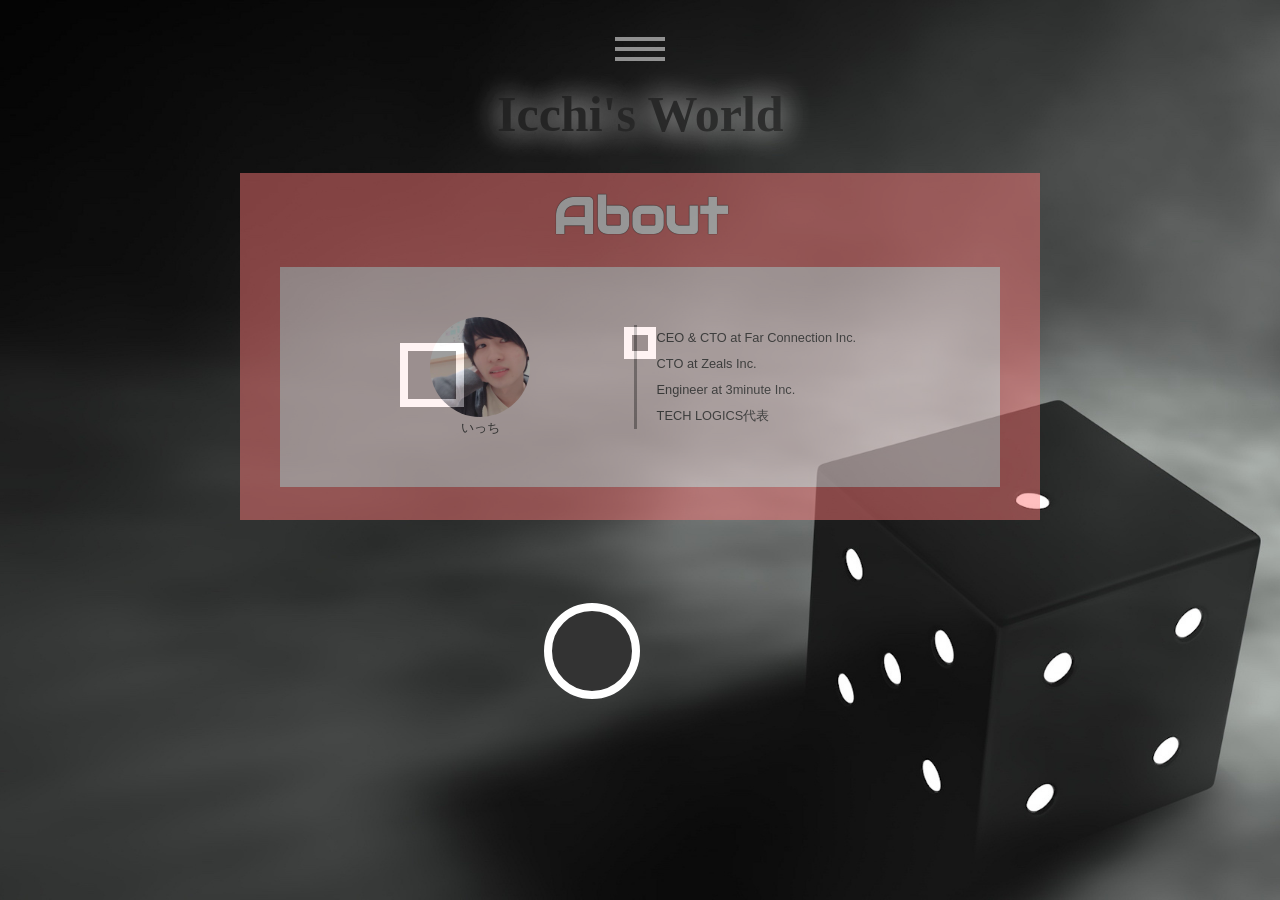
==== commit 6b48150d: "市來晟弥のコミット" ====
--- a/about/index.html
+++ b/about/index.html
@@ -5,14 +5,36 @@
 		<meta http-equiv="X-UA-Compatible" content="IE=edge,chrome=1">
 		<meta name="viewport" content="width=device-width, user-scalable=no, initial-scale=1.0">
 		<title>Icchi's World｜いっちの世界(市來晟弥の世界)</title>
-		<meta name="description" content="市來晟弥市來晟弥市來晟弥市來晟弥市來晟弥市來晟弥市來晟弥市來晟弥市來晟弥市來晟弥市來晟弥市來晟弥市來晟弥市來晟弥市來晟弥市來晟弥市來晟弥市來晟弥" />
-		<meta name="keywords" content="市來晟弥" />
+		<meta name="description" content="株式会社Far Connection代表取締役いっち（市來晟弥）の個人サイト。" />
+		<meta name="keywords" content="市來晟弥,seiya ichiki,いっちまん" />
 		<meta name="author" content="いっち,市來晟弥" />
-		<link rel="shortcut icon" href="../favicon.png">
+		<link rel="shortcut icon" href="./../favicon.png">
+
+		<link rel="canonical" href="http://icchis.github.io/about/">
+	  <meta name="copyright" content="©市來晟弥" />
+	  <meta name="rating" content="general" />
+	  <meta name="coverage" content="japan" />
+	  <meta name="reply-to" content="s.111chikiii@gmail.com" />
+
+	  <meta property="og:title" content="Icchi's World｜いっちの世界">
+	  <meta property="og:type" content="article">
+	  <meta property="og:description" content="みんなだいすきいっちのホームページ">
+	  <meta property="og:url" content="http://icchis.github.io">
+	  <meta property="og:image" content="./../favicon.png">
+	  <meta property="og:site_name" content="Icchi's World｜いっちの世界">
+	  <meta property="og:email" content="s.111chikiii@gmail.com">
+
+	  <meta name="twitter:card" content="summary_large_image">
+	  <meta name="twitter:site" content="http://icchis.github.io">
+	  <meta name="twitter:creator" content="@Hey_icchiman">
+	  <meta name="twitter:title" content="Icchi's World｜いっちの世界">
+	  <meta name="twitter:description" content="みんなだいすきいっちのホームページ">
+	  <meta name="twitter:image:src" content="./../favicon.png">
 
 		<!-- <script src="//cdnjs.cloudflare.com/ajax/libs/html5shiv/3.7/html5shiv.min.js"></script> -->
 
 		<link href='http://fonts.googleapis.com/css?family=Audiowide&subset=latin,latin-ext' rel='stylesheet' type='text/css'>
+		<link href='http://fonts.googleapis.com/css?family=Black+Ops+One' rel='stylesheet' type='text/css'>
 		<link rel="stylesheet" type="text/css" href="../css/normalize.css" />
 		<!-- <link rel="stylesheet" type="text/css" href="../css/icons.css" /> -->
 		<link rel="stylesheet" type="text/css" href="../css/style.css" />
@@ -32,7 +54,7 @@
 
 
 		<script type="text/javascript">
-			$.backstretch("../img/planets0.jpg");
+			$.backstretch("../img/bg.jpg");
 		</script>
 		<script>
 		 new WOW().init();
@@ -44,7 +66,7 @@
 		  m=s.getElementsByTagName(o)[0];a.async=1;a.src=g;m.parentNode.insertBefore(a,m)
 		  })(window,document,'script','//www.google-analytics.com/analytics.js','ga');
 
-		  ga('create', 'UA-50294492-1', 'fc2.com');
+		  ga('create', 'UA-50294492-1', 'auto');
 		  ga('send', 'pageview');
 
 		</script>
@@ -77,37 +99,34 @@
 			<nav id="bt-menu" class="bt-menu">
 				<a href="#" class="bt-menu-trigger wow bounceInDown" data-wow-delay="1.2s" data-wow-duration="1s"><span>Menu</span></a>
 				<ul>
-					<li><a href="index.html" class="bt-icon">About</a></li>
-					<li><a href="../skill/index.html" class="bt-icon">Skill</a></li>
+					<li><a href="./../about/" class="bt-icon">About</a></li>
+					<li><a href="./../skill/" class="bt-icon">Skill</a></li>
 					<li><a href="http://icchi-s.tumblr.com" target="_blank" class="bt-icon">Blog</a></li>
-					<li><a href="../portfolio/index.html" class="bt-icon">Portfolio</a></li>
+					<li><a href="./../portfolio/" class="bt-icon">Portfolio</a></li>
 					<!-- <li><a href="#" class="bt-icon icon-star">Clients</a></li> -->
-					<li><a href="../contact/index.html" class="bt-icon">Contact</a></li>
+					<li><a href="./../contact/" class="bt-icon">Contact</a></li>
 				</ul>
 			</nav>
 		</div><!-- /container -->
-		<!-- <div class="bg_content">
-			<div class="bg_content1">
+		
+		<div class="bg_content">
+
+			<div id="anima01">
+				<article class="principle sevena">
+			    <div class="shape-container">
+			      <div class="shape a"></div>
+			    </div>
+			  </article>
 			</div>
-			<div class="bg_content2">
+
+			<div id="anima02">
+				<article class="principle sevenb">
+			    <div class="shape a"></div>
+			    <div class="shape b"></div>
+			  </article>
 			</div>
-			<div class="bg_content3">
-			</div>
-			<div class="bg_content4">
-			</div>
-			<div class="bg_content5">
-			</div>
-			<div class="bg_content6">
-			</div>
-			<div class="bg_content7">
-			</div>
-			<div class="bg_content8">
-			</div>
-			<div class="bg_content9">
-			</div>
-			<div class="bg_content10">
-			</div>
-		</div> -->
+		</div>
+		
 	</body>
 	<script src="../js/classie.js"></script>
 	<script src="../js/borderMenu.js"></script>
--- a/css/respon.css
+++ b/css/respon.css
@@ -1,3 +1,15 @@
+h1{
+	font-family: 'Black Ops One', cursive;
+	font-weight: 700;
+	color: #333;
+	text-shadow: 0 0 30px #fff,0 0 30px #fff;
+	display: inline-block;
+	-webkit-transition: all 0.5s;
+	transition: all 0.5s;
+}
+h1:hover{
+	color: #fff;
+}
 #c_third a {
   color: #6F78D8;
   text-decoration: underline;
@@ -16,7 +28,7 @@
 		width: 100%;
 		height: 100%;
 		overflow-x: hidden;
-		/*background-image: url("../img/planets0.jpg");*/
+		/*background-image: url("../img/bg.jpg");*/
 		background-size:cover;
 		-moz-background-size:cover;
 		-webkit-background-size:cover;
@@ -28,21 +40,8 @@
 		padding-top: 75px;
 	}
 	h1{
-		font-family: 'Audiowide', cursive;
 		margin-top:10px;
-		font-weight: 700;
 		font-size:50px;
-		color: #D5E4FD;
-		display: inline-block;
-		-webkit-transition: all 0.5s;
-		transition: all 0.5s;
-	  background: -webkit-linear-gradient(#8CFFB5 0,#E4FFED 45%, #E8FFFE 50%,#BAFFCD 65%, #8CFFB5 100%);
-	  -webkit-text-fill-color: transparent;
-	  -webkit-background-clip: text;
-	}
-	h1:hover{
-		color: #333;
-	  /*text-shadow: 0 0 30px #fff;*/
 	}
 
 	h2{
@@ -97,25 +96,25 @@
 	#first{
 		width: 200px;
 		height: 400px;
-		background: rgba(255, 121, 121, 0.9);
+		background: rgba(255, 121, 121, 0.8);
 		margin:10px 0;
 	}
 	#second{
 		width: 200px;
 		height: 400px;
-		background: rgba(171, 227, 241, 0.9);
+		background: rgba(171, 227, 241, 0.8);
 		margin:10px 0;
 	}
 	#third{
 		width: 200px;
 		height: 400px;
-		background: rgba(105, 108, 189, 0.9);
+		background: rgba(105, 108, 189, 0.8);
 		margin:10px 0;
 	}
 	#fourth{
 		width: 200px;
 		height: 400px;
-		background: rgba(252, 204, 119, 0.9);
+		background: rgba(252, 204, 119, 0.8);
 		margin:10px 0;
 	}
 
@@ -436,7 +435,7 @@
 		height: auto;
 		padding-bottom:60px;
 		/*overflow: hidden;*/
-		background-image: url("../img/planets0.jpg");
+		background-image: url("../img/bg.jpg");
 		background-size:cover;
 		-moz-background-size:cover;
 		-webkit-background-size:cover;
@@ -447,18 +446,9 @@
 		padding-top: 75px;
 	}
 	h1{
-		font-family: 'Audiowide', cursive;
 		margin: 0px auto 28px;
-		font-weight: 700;
 		font-size:40px;
-		color: #D5E4FD;
-		display: inline-block;
-		-webkit-transition: all 0.5s;
-		transition: all 0.5s;
-	}
-	h1:hover{
 		color: #333;
-	  text-shadow: 0 0 30px #fff;
 	}
 
 	h2{
@@ -504,19 +494,19 @@
 		 display: none;
 	}
 	#first{
-		background: rgba(240, 65, 65, 0.9);
+		background: rgba(240, 65, 65, 0.8);
 		/*margin:10px 0;*/
 	}
 	#second{
-		background: rgba(55, 189, 178, 0.9);
+		background: rgba(55, 189, 178, 0.8);
 		/*margin:10px 0;*/
 	}
 	#third{
-		background: rgba(85, 88, 184, 0.9);
+		background: rgba(85, 88, 184, 0.8);
 		/*margin:10px 0;*/
 	}
 	#fourth{
-		background: rgba(233, 171, 91, 0.9);
+		background: rgba(233, 171, 91, 0.8);
 		/*margin:10px 0;*/
 	}
 
@@ -855,4 +845,141 @@
 		height: 10px;
 	}
 
-}+}
+
+
+
+/******* SEVEN A (Arc) *******/
+.sevena .shape-container {
+  animation: move-right 6s infinite cubic-bezier(.37,.55,.49,.67);
+  position: absolute;
+  left: calc(50% - 4em);
+  top: calc(50% - 4em);
+}
+.sevena .shape {
+  animation: bounce 6s infinite linear;
+  border-radius: 50%;
+  position: relative;
+  left: auto;
+  top: auto;
+}
+.sevena {
+  width: 100%;
+  height: 100vh;
+  position: relative;
+}
+
+.sevena .shape {
+  background: #333;
+  border: 0.5em solid #fff;
+  width: 6em;
+  height: 6em;
+  position: absolute;
+  top: calc(50% + 16em);
+  left: calc(50% - 2em);
+}
+
+/******* SEVEN B (Arc) *******/
+
+.sevenb .shape.a {
+  animation: sevenb 3s infinite linear;
+  top: calc(50% + 6em);
+  left: calc(50% - 15em);
+  transform-origin: 15em 50%;
+}
+.sevenb .shape.b {
+  animation: sevenb 6s infinite linear reverse;
+  background: #333;
+  width: 2em;
+  height: 2em;
+  left: calc(50% - 1em);
+  top: calc(50% + 5em);
+}
+
+.sevenb .principle {
+  width: 100%;
+  height: 100vh;
+  position: relative;
+}
+
+.sevenb .shape {
+  background: #333;
+  border: 0.5em solid #fff;
+  width: 4em;
+  height: 4em;
+  position: absolute;
+  top: calc(50% - 2em);
+  left: calc(50% - 2em);
+}
+
+
+@keyframes sevenb {
+  100% {
+    transform: rotateZ(360deg);
+  }
+}
+
+@keyframes move-right {
+  0% {
+    transform: translateX(-20em);
+    opacity: 1;
+  }
+  80% {
+    opacity: 1;
+  }
+  90%, 100% {
+    transform: translateX(20em);
+    opacity: 0;
+  }
+}
+
+@keyframes bounce {
+  0% {
+    transform: translateY(-8em);
+    animation-timing-function: cubic-bezier(.51,.01,.79,.02);
+  }
+  15% {
+    transform: translateY(8em);
+    animation-timing-function: cubic-bezier(.19,1,.7,1);
+  }
+  25% {
+    transform: translateY(-4em);
+    animation-timing-function: cubic-bezier(.51,.01,.79,.02);
+  }
+  32.5% {
+    transform: translateY(8em);
+    animation-timing-function: cubic-bezier(.19,1,.7,1);
+  }
+  40% {
+    transform: translateY(0em);
+    animation-timing-function: cubic-bezier(.51,.01,.79,.02);
+  }
+  45% {
+    transform: translateY(8em);
+    animation-timing-function: cubic-bezier(.19,1,.7,1);
+  }
+  50% {
+    transform: translateY(3em);
+    animation-timing-function: cubic-bezier(.51,.01,.79,.02);
+  }
+  56% {
+    transform: translateY(8em);
+    animation-timing-function: cubic-bezier(.19,1,.7,1);
+  }
+  60% {
+    transform: translateY(6em);
+    animation-timing-function: cubic-bezier(.51,.01,.79,.02);
+  }
+  64% {
+    transform: translateY(8em);
+    animation-timing-function: cubic-bezier(.19,1,.7,1);
+  }
+  66% {
+    transform: translateY(7.5em);
+    animation-timing-function: cubic-bezier(.51,.01,.79,.02);
+  }
+  70%, 100% {
+    transform: translateY(8em);
+    animation-timing-function: cubic-bezier(.19,1,.7,1);
+  }
+}
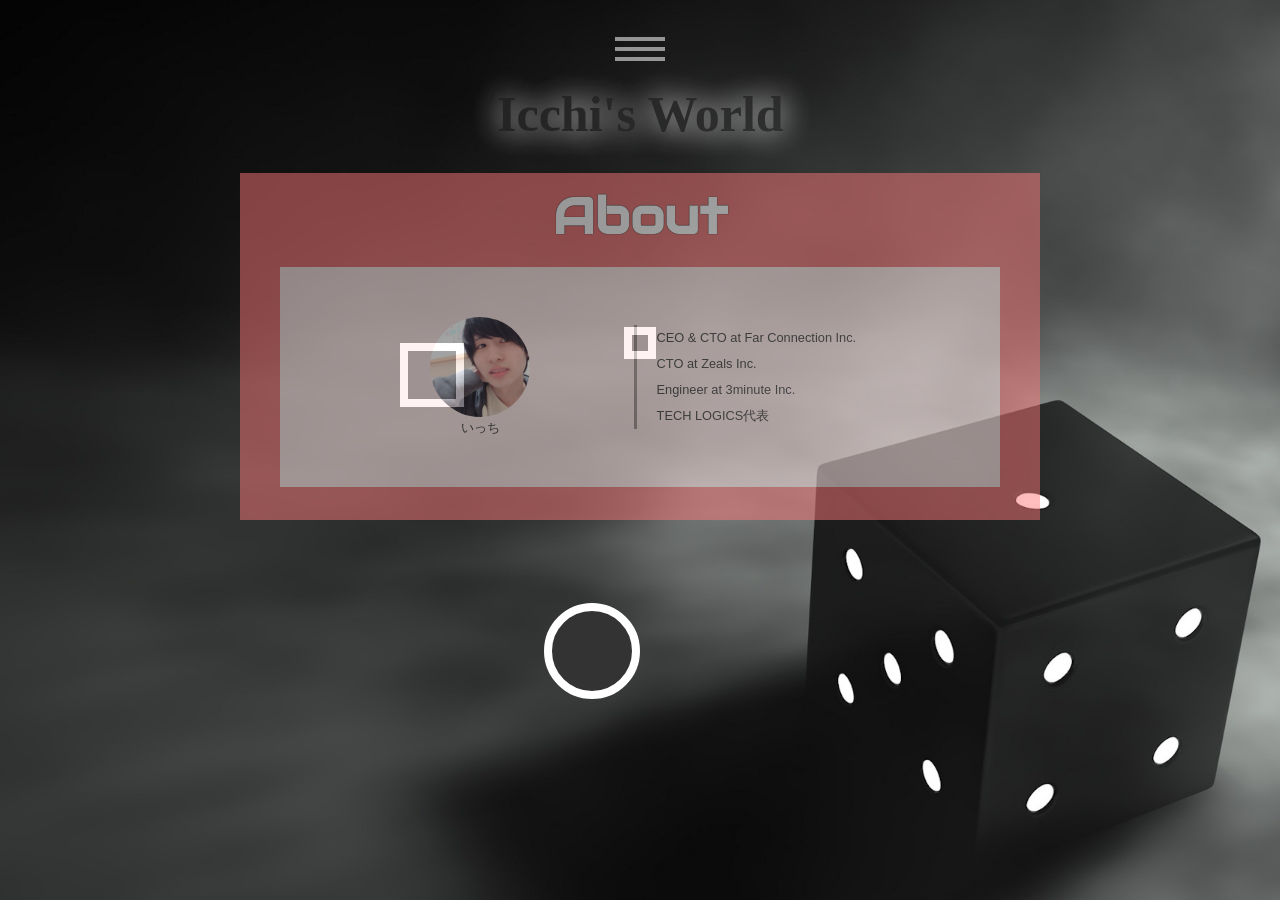
==== commit fbb420aa: "social" ====
--- a/about/index.html
+++ b/about/index.html
@@ -20,16 +20,16 @@
 	  <meta property="og:type" content="article">
 	  <meta property="og:description" content="みんなだいすきいっちのホームページ">
 	  <meta property="og:url" content="http://icchis.github.io">
-	  <meta property="og:image" content="./../favicon.png">
+	  <meta property="og:image" content="http://icchis.github.io/favicon.png">
 	  <meta property="og:site_name" content="Icchi's World｜いっちの世界">
 	  <meta property="og:email" content="s.111chikiii@gmail.com">
 
-	  <meta name="twitter:card" content="summary_large_image">
+	  <meta name="twitter:card" content="summary">
 	  <meta name="twitter:site" content="http://icchis.github.io">
 	  <meta name="twitter:creator" content="@Hey_icchiman">
 	  <meta name="twitter:title" content="Icchi's World｜いっちの世界">
 	  <meta name="twitter:description" content="みんなだいすきいっちのホームページ">
-	  <meta name="twitter:image:src" content="./../favicon.png">
+	  <meta name="twitter:image:src" content="http://icchis.github.io/favicon.png">
 
 		<!-- <script src="//cdnjs.cloudflare.com/ajax/libs/html5shiv/3.7/html5shiv.min.js"></script> -->
 
--- a/css/respon.css
+++ b/css/respon.css
@@ -198,129 +198,6 @@
 		height: 110%;
 		z-index: 0;
 		overflow:visible;
-		-webkit-transform-style: preserve-3d;
-		-webkit-perspective: 400;
-        -webkit-transform: translateZ( -100px );
-	}
-	.bg_content1{
-		position: absolute;
-		width: 45%;
-		height: 2%;
-		background: rgb(255, 121, 121);
-		opacity: 0.5;
-		padding: 10px;
-	    -webkit-animation: rot1 60s linear infinite;
-        animation: rot1 60s linear infinite;
-        z-index: -1;
-        overflow:hidden;
-	}
-	.bg_content2{
-		position: absolute;
-		width: 43%;
-		height: 3%;
-		background: rgb(171, 227, 241);
-		opacity: 0.5;
-		padding: 10px;
-	    -webkit-animation: rot2 50s linear infinite;
-        animation: rot2 50s linear infinite;
-        z-index: -1;
-        overflow:hidden;
-	}
-	.bg_content3{
-		position: absolute;
-		width: 50%;
-		height: 3%;
-		background: rgb(105, 108, 189);
-		opacity: 0.5;
-		padding: 10px;
-	    -webkit-animation: rot3 70s linear  infinite;
-        animation: rot3 70s linear infinite;
-        z-index: -1;
-        overflow:hidden;
-	}
-	.bg_content4{
-		position: absolute;
-		width: 30%;
-		height: 3%;
-		background: rgb(252, 204, 119);
-		opacity: 0.5;
-		padding: 10px;
-	    -webkit-animation: rot4 80s linear infinite;
-        animation: rot4 80s linear infinite;
-        z-index: -1;
-        overflow:hidden;
-	}
-	.bg_content5{
-		position: absolute;
-		width: 30%;
-		height: 3%;
-		background: rgb(125, 233, 147);
-		opacity: 0.5;
-		padding: 10px;
-	    -webkit-animation: rot5 90s linear infinite;
-        animation: rot5 90s linear infinite;
-        z-index: -1;
-        overflow:hidden;
-	}
-	.bg_content6{
-		position: absolute;
-		width: 30%;
-		height: 3%;
-		background: rgb(33, 70, 165);
-		opacity: 0.4;
-		padding: 10px;
-	    -webkit-animation: rot6 90s linear infinite;
-        animation: rot6 90s linear infinite;
-        z-index: -1;
-        overflow:hidden;
-	}
-	.bg_content7{
-		position: absolute;
-		width: 53%;
-		height: 3%;
-		background: rgb(217, 138, 236);
-		opacity: 0.5;
-		padding: 10px;
-	    -webkit-animation: rot7 90s linear infinite;
-        animation: rot7 90s linear infinite;
-        z-index: -1;
-        overflow:hidden;
-	}
-	.bg_content8{
-		position: absolute;
-		width: 40%;
-		height: 6%;
-		background: rgb(124, 224, 119);
-		opacity: 0.5;
-		padding: 10px;
-	    -webkit-animation: rot8 70s ease infinite;
-        animation: rot8 70s ease infinite;
-        z-index: -1;
-        overflow:hidden;
-	}
-	.bg_content9{
-		position: absolute;
-		width: 33%;
-		height: 4%;
-		background: rgb(224, 255, 100);
-		opacity: 0.5;
-		padding: 10px;
-	    -webkit-animation: rot9 60s linear infinite;
-        animation: rot9 60s linear infinite;
-        z-index: -1;
-        overflow:hidden;
-	}
-	.bg_content10{
-		position: absolute;
-		width: 36%;
-		height: 4%;
-		background: rgb(255, 126, 24);
-		opacity: 0.5;
-		padding: 10px;
-	    -webkit-animation: rot10 50s ease infinite;
-        animation: rot10 50s ease infinite;
-        z-index: -1;
-        overflow:hidden;
 	}
 	#c_first,#c_second,#c_third,#c_fourth{
 		width: 800px;
@@ -598,128 +475,8 @@
 		z-index: 0;
 		overflow:hidden;
 		/*-webkit-transform-style: preserve-3d;*/
-		-webkit-perspective: 100;
+		/*-webkit-perspective: 100;*/
         /*-webkit-transform: translateZ( -100px );*/
-	}
-	.bg_content1{
-		position: absolute;
-		width: 75%;
-		height: 2%;
-		background: rgb(255, 121, 121);
-		opacity: 0.5;
-		padding: 10px;
-	    -webkit-animation: rot1 60s linear infinite;
-        animation: rot1 60s linear infinite;
-        z-index: -1;
-        overflow:hidden;
-	}
-	.bg_content2{
-		position: absolute;
-		width: 75%;
-		height: 3%;
-		background: rgb(171, 227, 241);
-		opacity: 0.5;
-		padding: 10px;
-	    -webkit-animation: rot2 50s linear infinite;
-        animation: rot2 50s linear infinite;
-        z-index: -1;
-        overflow:hidden;
-	}
-	.bg_content3{
-		position: absolute;
-		width:65%;
-		height: 3%;
-		background: rgb(105, 108, 189);
-		opacity: 0.5;
-		padding: 10px;
-	    -webkit-animation: rot3 70s linear  infinite;
-        animation: rot3 70s linear infinite;
-        z-index: -1;
-        overflow:hidden;
-	}
-	.bg_content4{
-		position: absolute;
-		width: 73%;
-		height: 3%;
-		background: rgb(252, 204, 119);
-		opacity: 0.5;
-		padding: 10px;
-	    -webkit-animation: rot4 80s linear infinite;
-        animation: rot4 80s linear infinite;
-        z-index: -1;
-        overflow:hidden;
-	}
-	.bg_content5{
-		position: absolute;
-		width: 4%;
-		height: 63%;
-		background: rgb(125, 233, 147);
-		opacity: 0.5;
-		padding: 10px;
-	    -webkit-animation: rot5 90s linear infinite;
-        animation: rot5 90s linear infinite;
-        z-index: -1;
-        overflow:hidden;
-	}
-	.bg_content6{
-		position: absolute;
-		width: 43%;
-		height: 3%;
-		background: rgb(33, 70, 165);
-		opacity: 0.4;
-		padding: 10px;
-	    -webkit-animation: rot6 90s linear infinite;
-        animation: rot6 90s linear infinite;
-        z-index: -1;
-        overflow:hidden;
-	}
-	.bg_content7{
-		position: absolute;
-		width: 64%;
-		height: 3%;
-		background: rgb(217, 138, 236);
-		opacity: 0.5;
-		padding: 10px;
-	    -webkit-animation: rot7 90s linear infinite;
-        animation: rot7 90s linear infinite;
-        z-index: -1;
-        overflow:hidden;
-	}
-	.bg_content8{
-		position: absolute;
-		width: 74%;
-		height: 3%;
-		background: rgb(124, 224, 119);
-		opacity: 0.5;
-		padding: 10px;
-	    -webkit-animation: rot8 70s ease infinite;
-        animation: rot8 70s ease infinite;
-        z-index: -1;
-        overflow:hidden;
-	}
-	.bg_content9{
-		position: absolute;
-		width: 2%;
-		height: 64%;
-		background: rgb(224, 255, 100);
-		opacity: 0.5;
-		padding: 10px;
-	    -webkit-animation: rot9 60s linear infinite;
-        animation: rot9 60s linear infinite;
-        z-index: -1;
-        overflow:hidden;
-	}
-	.bg_content10{
-		position: absolute;
-		width: 72%;
-		height: 4%;
-		background: rgb(255, 126, 24);
-		opacity: 0.5;
-		padding: 10px;
-	    -webkit-animation: rot10 50s ease infinite;
-        animation: rot10 50s ease infinite;
-        z-index: -1;
-        overflow:hidden;
 	}
 	#c_first,#c_second,#c_third,#c_fourth{
 		width: 96% !important;
@@ -852,12 +609,16 @@
 /******* SEVEN A (Arc) *******/
 .sevena .shape-container {
   animation: move-right 6s infinite cubic-bezier(.37,.55,.49,.67);
+  -webkit-animation: move-right 6s infinite cubic-bezier(.37,.55,.49,.67);
   position: absolute;
+  left: -webkit-calc(50% - 4em);
+  top: -webkit-calc(50% - 4em);
   left: calc(50% - 4em);
   top: calc(50% - 4em);
 }
 .sevena .shape {
   animation: bounce 6s infinite linear;
+  -webkit-animation: bounce 6s infinite linear;
   border-radius: 50%;
   position: relative;
   left: auto;
@@ -883,15 +644,22 @@
 
 .sevenb .shape.a {
   animation: sevenb 3s infinite linear;
+  -webkit-animation: sevenb 3s infinite linear;
+  top: -webkit-calc(50% + 6em);
+  left: -webkit-calc(50% - 15em);
   top: calc(50% + 6em);
   left: calc(50% - 15em);
   transform-origin: 15em 50%;
+  -webkit-transform-origin: 15em 50%;
 }
 .sevenb .shape.b {
   animation: sevenb 6s infinite linear reverse;
+  -webkit-animation: sevenb 6s infinite linear reverse;
   background: #333;
   width: 2em;
   height: 2em;
+  left: -webkit-calc(50% - 1em);
+  top: -webkit-calc(50% + 5em);
   left: calc(50% - 1em);
   top: calc(50% + 5em);
 }
@@ -908,6 +676,8 @@
   width: 4em;
   height: 4em;
   position: absolute;
+  top: -webkit-calc(50% - 2em);
+  left: -webkit-calc(50% - 2em);
   top: calc(50% - 2em);
   left: calc(50% - 2em);
 }
@@ -916,6 +686,12 @@
 @keyframes sevenb {
   100% {
     transform: rotateZ(360deg);
+  }
+}
+
+@-webkit-keyframes sevenb {
+  100% {
+    -webkit-transform: rotateZ(360deg);
   }
 }
 
@@ -933,6 +709,20 @@
   }
 }
 
+@-webkit-keyframes move-right {
+  0% {
+    -webkit-transform: translateX(-20em);
+    opacity: 1;
+  }
+  80% {
+    opacity: 1;
+  }
+  90%, 100% {
+    -webkit-transform: translateX(20em);
+    opacity: 0;
+  }
+}
+
 @keyframes bounce {
   0% {
     transform: translateY(-8em);
@@ -983,3 +773,54 @@
     animation-timing-function: cubic-bezier(.19,1,.7,1);
   }
 }
+
+@-webkit-keyframes bounce {
+  0% {
+    -webkit-transform: translateY(-8em);
+    -webkit-animation-timing-function: cubic-bezier(.51,.01,.79,.02);
+  }
+  15% {
+    -webkit-transform: translateY(8em);
+    -webkit-animation-timing-function: cubic-bezier(.19,1,.7,1);
+  }
+  25% {
+    -webkit-transform: translateY(-4em);
+    -webkit-animation-timing-function: cubic-bezier(.51,.01,.79,.02);
+  }
+  32.5% {
+    -webkit-transform: translateY(8em);
+    -webkit-animation-timing-function: cubic-bezier(.19,1,.7,1);
+  }
+  40% {
+    -webkit-transform: translateY(0em);
+    -webkit-animation-timing-function: cubic-bezier(.51,.01,.79,.02);
+  }
+  45% {
+    -webkit-transform: translateY(8em);
+    -webkit-animation-timing-function: cubic-bezier(.19,1,.7,1);
+  }
+  50% {
+    -webkit-transform: translateY(3em);
+    -webkit-animation-timing-function: cubic-bezier(.51,.01,.79,.02);
+  }
+  56% {
+    -webkit-transform: translateY(8em);
+    -webkit-animation-timing-function: cubic-bezier(.19,1,.7,1);
+  }
+  60% {
+    -webkit-transform: translateY(6em);
+    -webkit-animation-timing-function: cubic-bezier(.51,.01,.79,.02);
+  }
+  64% {
+    -webkit-transform: translateY(8em);
+    -webkit-animation-timing-function: cubic-bezier(.19,1,.7,1);
+  }
+  66% {
+    -webkit-transform: translateY(7.5em);
+    -webkit-animation-timing-function: cubic-bezier(.51,.01,.79,.02);
+  }
+  70%, 100% {
+    -webkit-transform: translateY(8em);
+    -webkit-animation-timing-function: cubic-bezier(.19,1,.7,1);
+  }
+}
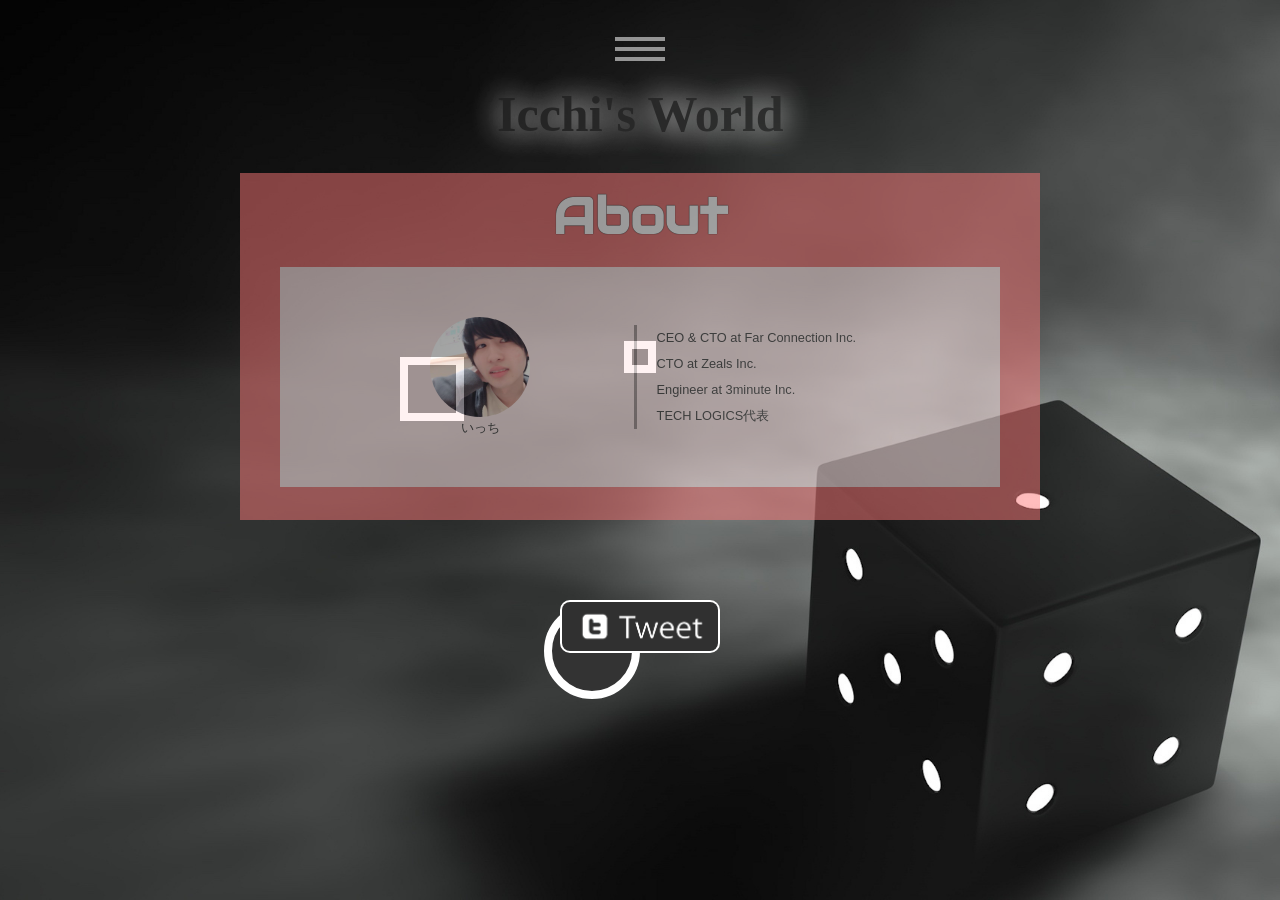
==== commit 174f93ac: "social" ====
--- a/about/index.html
+++ b/about/index.html
@@ -125,6 +125,12 @@
 			    <div class="shape b"></div>
 			  </article>
 			</div>
+
+			<a class="twitter" href="http://twitter.com/share?count=horizontal&original_referer=http://icchis.github.io&text=みんなだいすきいっちのホームページ&url=http://icchis.github.io&via=Hey_icchiman&related=Hey_icchiman" onclick="window.open(this.href, 'tweetwindow', 'width=550, height=450,personalbar=0,toolbar=0,scrollbars=1,resizable=1'); return false;"><img src="./../img/tweet.png" alt=""></a>
+			<script>
+			window.twttr=(function(d,s,id){var js,fjs=d.getElementsByTagName(s)[0],t=window.twttr||{};if(d.getElementById(id))return;js=d.createElement(s);js.id=id;js.src="https://platform.twitter.com/widgets.js";fjs.parentNode.insertBefore(js,fjs);t._e=[];t.ready=function(f){t._e.push(f);};return t;}(document,"script","twitter-wjs"));
+			</script>
+
 		</div>
 		
 	</body>
--- a/css/respon.css
+++ b/css/respon.css
@@ -16,6 +16,35 @@
 }
 #c_third a:hover {
 	text-decoration: none;
+}
+.twitter {
+  display: block;
+  margin: 5rem auto;
+  position: absolute !important;
+  width: 10rem !important;
+  bottom: -10rem;
+  left: 50%;
+  margin-left: -5rem;
+  -webkit-transition: all .25s ease;
+     -moz-transition: all .25s ease;
+      -ms-transition: all .25s ease;
+       -o-transition: all .25s ease;
+          transition: all .25s ease;
+}
+.twitter img {
+  width: 100%;
+  border: 2px solid #FFF;
+  border-radius: 10px;
+  background: #fff;
+}
+
+@media screen and (max-width: 553px) {
+  .twitter {
+	  bottom: -4rem;
+	}
+	.twitter img {
+	  width: 80%;
+	}
 }
 
 @media screen and (min-device-width: 554px) and (max-device-width: 3024px) {
@@ -195,7 +224,7 @@
 		position: absolute;
 		top: -10%;
 		width: 100%;
-		height: 110%;
+		height: 115%;
 		z-index: 0;
 		overflow:visible;
 	}
@@ -471,7 +500,7 @@
 		position: absolute;
 		top: -10%;
 		width: 100%;
-		height: 110%;
+		height: 115%;
 		z-index: 0;
 		overflow:hidden;
 		/*-webkit-transform-style: preserve-3d;*/
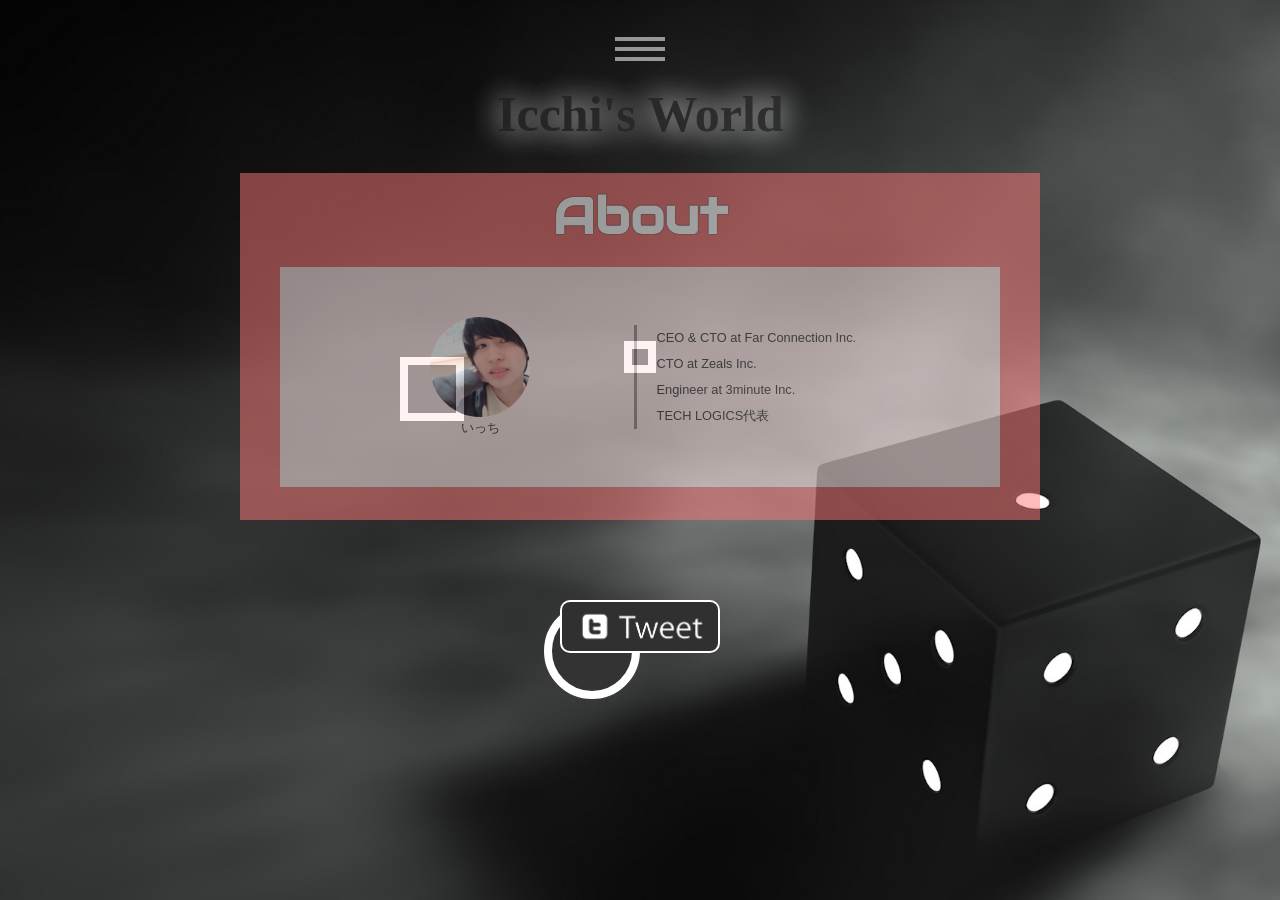
==== commit c703ae45: "add -" ====
--- a/about/index.html
+++ b/about/index.html
@@ -1,6 +1,20 @@
 <!DOCTYPE html>
 <html lang="ja" class="no-js">
 	<head>
+		<!--
+
+            ,,＿＿,,　 
+          ／       ｀､   な  僕
+         /  u        ヽ  り  と
+        /  ●     ●    |  ま  友
+      ／l '''' し '''' |  せ  達
+     /  l    ＿＿.  u  |  ん  に
+     l   /ヽ＿ ` --' ＿ノ  か
+      ＼              ヽ  ？
+        ⌒l            |
+         |            |
+
+	-->
 		<meta charset="UTF-8" />
 		<meta http-equiv="X-UA-Compatible" content="IE=edge,chrome=1">
 		<meta name="viewport" content="width=device-width, user-scalable=no, initial-scale=1.0">
@@ -126,7 +140,7 @@
 			  </article>
 			</div>
 
-			<a class="twitter" href="http://twitter.com/share?count=horizontal&original_referer=http://icchis.github.io&text=みんなだいすきいっちのホームページ&url=http://icchis.github.io&via=Hey_icchiman&related=Hey_icchiman" onclick="window.open(this.href, 'tweetwindow', 'width=550, height=450,personalbar=0,toolbar=0,scrollbars=1,resizable=1'); return false;"><img src="./../img/tweet.png" alt=""></a>
+			<a class="twitter" href="http://twitter.com/share?count=horizontal&original_referer=http://icchis.github.io&text=みんなだいすきいっちのホームページ -&url=http://icchis.github.io&via=Hey_icchiman&related=Hey_icchiman" onclick="window.open(this.href, 'tweetwindow', 'width=550, height=450,personalbar=0,toolbar=0,scrollbars=1,resizable=1'); return false;"><img src="./../img/tweet.png" alt=""></a>
 			<script>
 			window.twttr=(function(d,s,id){var js,fjs=d.getElementsByTagName(s)[0],t=window.twttr||{};if(d.getElementById(id))return;js=d.createElement(s);js.id=id;js.src="https://platform.twitter.com/widgets.js";fjs.parentNode.insertBefore(js,fjs);t._e=[];t.ready=function(f){t._e.push(f);};return t;}(document,"script","twitter-wjs"));
 			</script>
